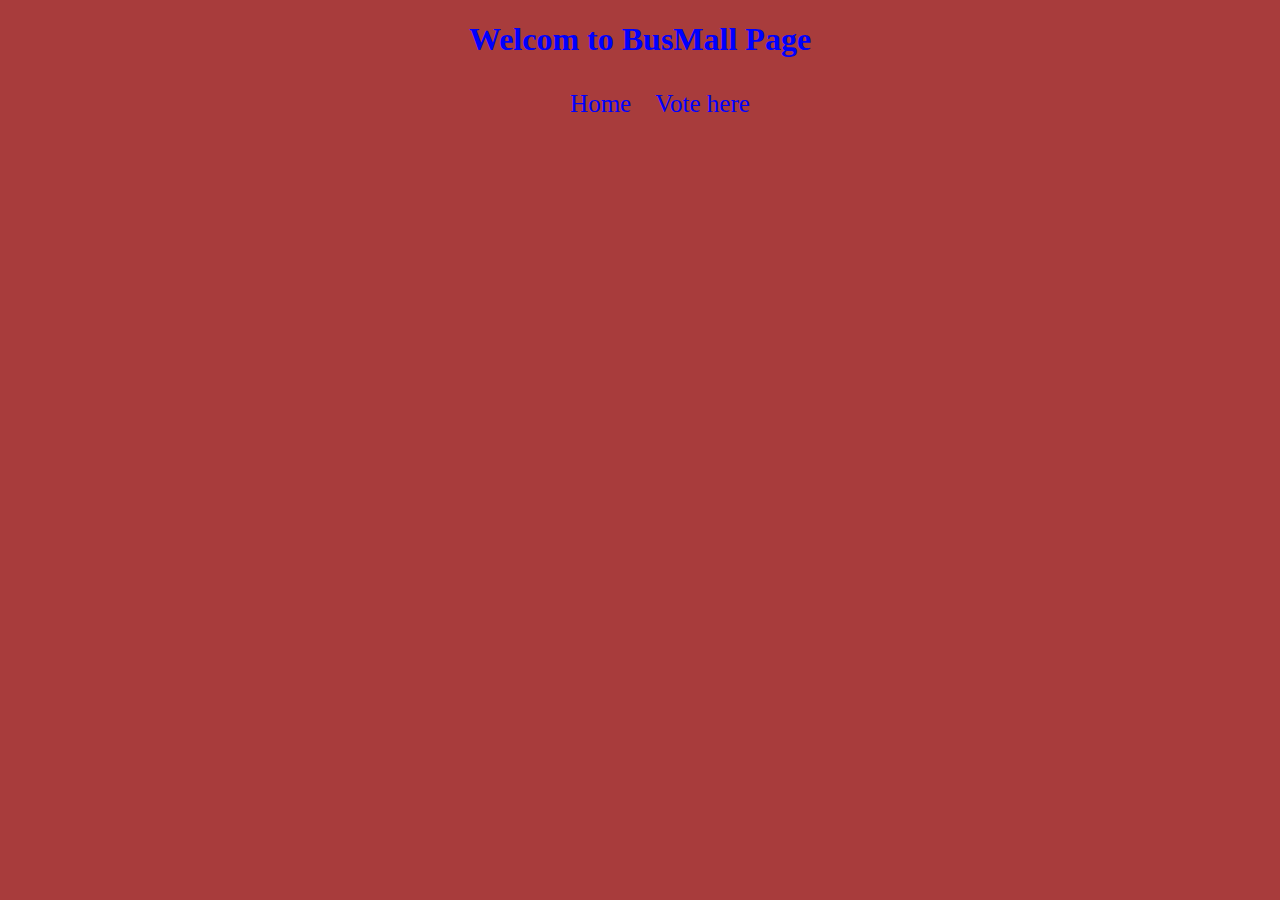
==== index.html @ 1a95e3d0 "Merge pull request #1 from alsboul/lab11" ====
<!DOCTYPE html>
<html lang="en">
<head>
    <title>BusMall</title>
    <link rel="stylesheet" href="css/styles.css" />
</head>
<body>
    <header>
        <h1>Welcom to BusMall Page</h1>
        <nav>
            <ul>
                <li><a href="index.html">Home</a></li>
                <li><a href="BusMall.html">Vote here</a></li>
            </ul>
        </nav>
    </header>
    <main>
    </main>
    <footer></footer>
    
</body>
</html>
---- css/styles.css ----
body {
    background: rgb(168, 60, 60);
  }
  header {
    text-align: center;
    color: white;
    margin-bottom: 40px;
  }
  header nav ul {
    list-style: none;
  }
  header nav ul li {
    display: inline-block;
    padding: 10px;
  }
  header nav ul li a {
    text-decoration: none;
    color: blue;
    font-size: 25px;
    font-weight: 100;
  }
  header nav ul li a:hover {
    color: white;
  }
  #imagesSection {
    max-width: 90%;
    margin: 0 auto;
    text-align: center;
  }
  img {
    width: 300px;
    height: 300px;
    border: 10px solid blue;
    padding: 10px;
    margin: 10px;
    border-radius: 5px;
  }
  h1{
    color: blue;
  }
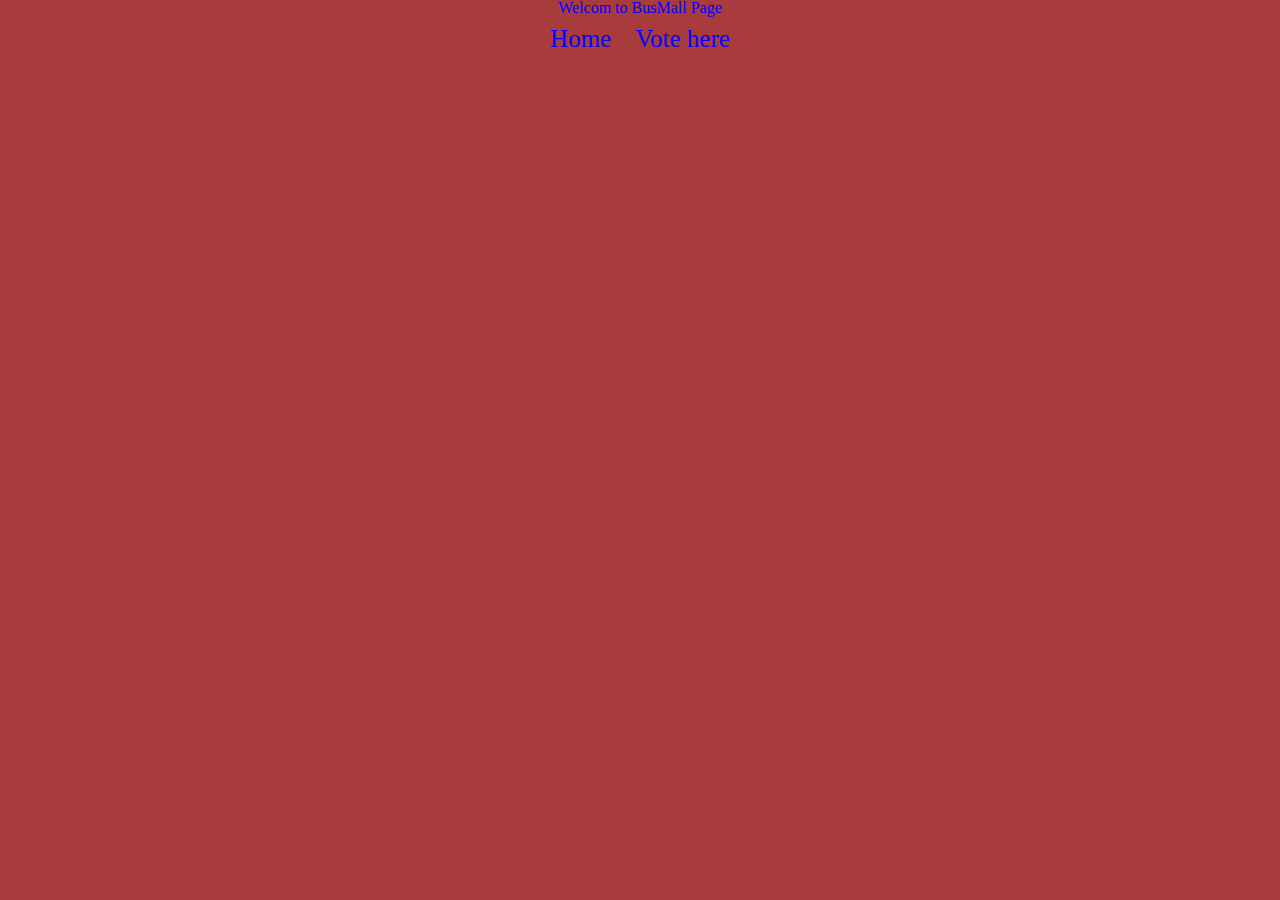
==== commit 890eddaa: "Merge pull request #2 from alsboul/lab11" ====
--- a/index.html
+++ b/index.html
@@ -3,6 +3,7 @@
 <head>
     <title>BusMall</title>
     <link rel="stylesheet" href="css/styles.css" />
+    <link rel="stylesheet" href="css/rest.css" />
 </head>
 <body>
     <header>
--- a/css/rest.css
+++ b/css/rest.css
@@ -0,0 +1,48 @@
+/* http://meyerweb.com/eric/tools/css/reset/ 
+   v2.0 | 20110126
+   License: none (public domain)
+*/
+
+html, body, div, span, applet, object, iframe,
+h1, h2, h3, h4, h5, h6, p, blockquote, pre,
+a, abbr, acronym, address, big, cite, code,
+del, dfn, em, img, ins, kbd, q, s, samp,
+small, strike, strong, sub, sup, tt, var,
+b, u, i, center,
+dl, dt, dd, ol, ul, li,
+fieldset, form, label, legend,
+table, caption, tbody, tfoot, thead, tr, th, td,
+article, aside, canvas, details, embed, 
+figure, figcaption, footer, header, hgroup, 
+menu, nav, output, ruby, section, summary,
+time, mark, audio, video {
+	margin: 0;
+	padding: 0;
+	border: 0;
+	font-size: 100%;
+	font: inherit;
+	vertical-align: baseline;
+}
+/* HTML5 display-role reset for older browsers */
+article, aside, details, figcaption, figure, 
+footer, header, hgroup, menu, nav, section {
+	display: block;
+}
+body {
+	line-height: 1;
+}
+ol, ul {
+	list-style: none;
+}
+blockquote, q {
+	quotes: none;
+}
+blockquote:before, blockquote:after,
+q:before, q:after {
+	content: '';
+	content: none;
+}
+table {
+	border-collapse: collapse;
+	border-spacing: 0;
+}